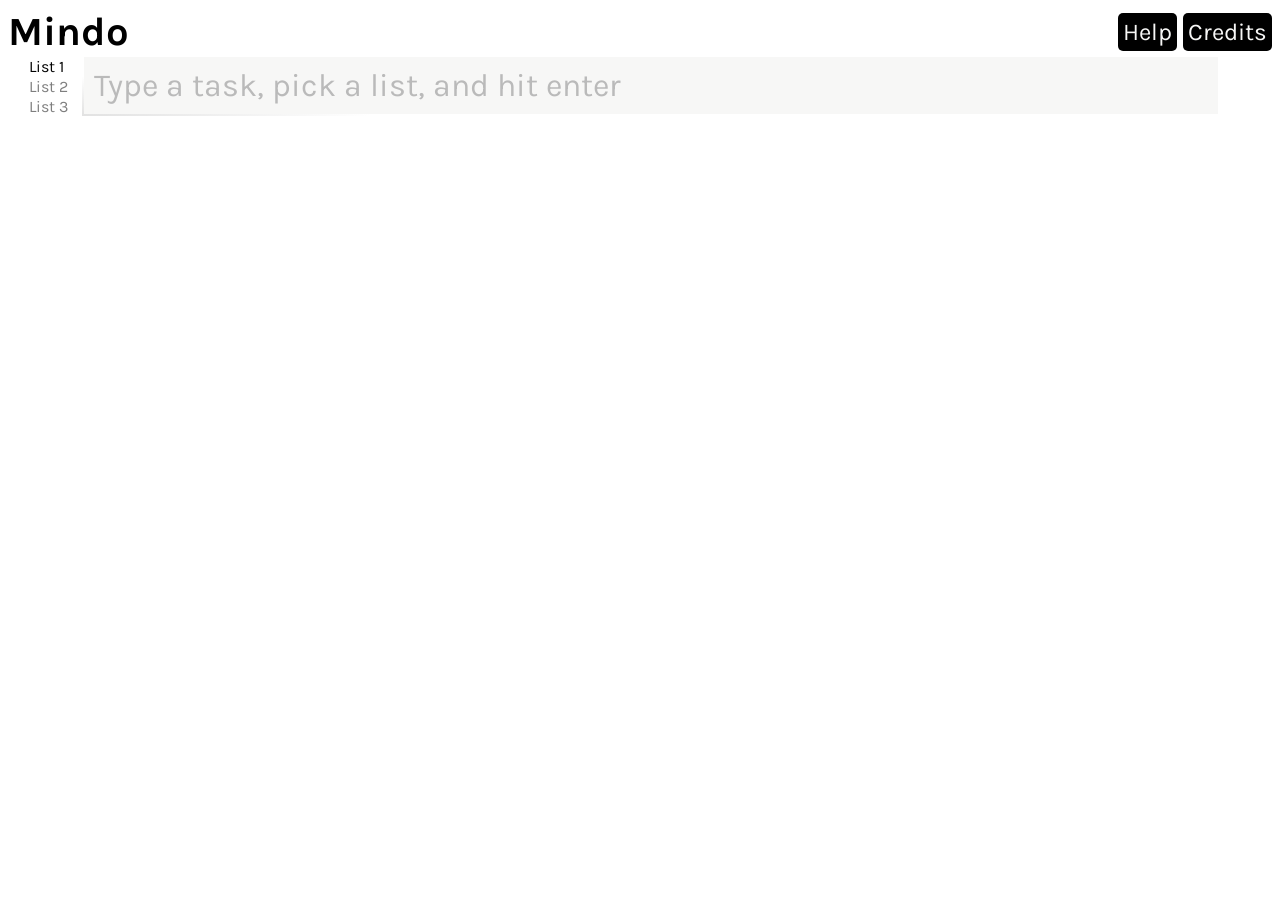
==== main.html @ d0e6fa2a "Input field fix" ====
<!doctype html>
<html lang="en">

<head>
  <meta charset="utf-8">
  <meta name="Mindo" content="Mindo">
  <link rel="stylesheet" href="styles/mindo_styles.css">
  <link href="https://fonts.googleapis.com/css?family=Karla" rel="stylesheet">
  <link rel="icon" href="images/mindologo.png">
  <title>Mindo</title>
</head>

<body>
  <span id="header">
    <h1 id="title">Mindo</h1>
    <div id="helpLinks">
      <a href="mindo_help.html" class="pageHeader">Help</a>
      <a href="mindo_credits.html" class="pageHeader">Credits</a>
    </div>
  </span>
  <div id="inputDiv">
    <div id="listRadio">
      <input id="list1b" type="radio" name="listSelect" value="list1" checked="checked"><label>List 1</label>
      <br>
      <input id="list2b" type="radio" name="listSelect" value="list2"><label>List 2</label>
      <br>
      <input id="list3b" type="radio" name="listSelect" value="list3"><label>List 3</label>
    </div>
    <!-- <input [size]="myInput.value.length" type="text" id="myInput" placeholder="Type a task, pick a list, and hit enter" onclick="newElement()"> -->
    <input [size]="myInput.value.length" type="text" id="myInput" placeholder="Type a task, pick a list, and hit enter">
  </div>
  <div id="listDisplay">
    <ul id="list1">
    </ul>
    <ul id="list2">
    </ul>
    <ul id="list3">
    </ul>
  </div>
  <script src="scripts/mindo_script.js"></script>
  <script src="scripts/mindo_localData.js"></script>
  <script src="scripts/mindo_keys.js"></script>
</body>

</html>
---- styles/mindo_styles.css ----
/* Include the padding and border in an element's total width and height */
* {
    box-sizing: border-box;
}

body {
    font-family: 'Karla', sans-serif;
}


label {
    font-size: 1em;
    opacity: 0.5;
}
  
input[type="radio"]:checked+label{opacity: 1; font-size: 1em}
  
/* Style the close button */
.close {
    position: absolute;
    right: 0;
    top: 0;
    padding: 12px 16px 12px 16px;
}

.close:hover {
    background-color: darkgrey;
    color: #f7f7f6;
}

/* Clear floats after the header */
.header:after {
    content: "";
    display: table;
    clear: both;
}

::placeholder {
    /* Chrome, Firefox, Opera, Safari 10.1+ */
    color: #bababa;
    opacity: 1;
    /* Firefox */
}

.pageHeader {
    text-decoration: none;
    color: #f7f7f6;
    background-color: black;
    padding: 5px;
    border-radius: 5px;
}

.pageHeader:hover {
    background-color: #bababa;
}

#helpLinks {
    font-size: 1.5em;
    margin-top: 10px;
    float: right;
    display: inline;
}

#title {
    font-size: 2.5em;
    margin-right: 15px;
    margin-top: 10px;
    display: inline;
}

/* Style the input */
#myInput {
    width: 90%;
    padding: 10px;
    font-family: 'Karla', sans-serif;
    font-size: 2em;
    background: #f7f7f6;
    color: grey;
    border: 2px solid transparent;
    border-image: -webkit-radial-gradient(bottom left, 9em 40px, #e2e2e2, white);
    border-image-slice: 1;
    display: inline;
    vertical-align: middle;
}

#myInput input {
    width: 90%;
    height: 100%;
}

#listRadio {
    font-family: 'Karla', sans-serif;
    color: black;
    display: inline-block;
    vertical-align: middle;
    margin-right: 10px;

}

#myInput:hover {
    cursor: crosshair;
}

#inputDiv {
    background-color: white;
    color: #f7f7f6;
    margin: 0px;
    padding: 0px;
}



#list1, #list2, #list3 {
    display: inline-block;
    font-family: 'Karla', sans-serif;
}

#list1 li {
    background-color: #494949;
    color: #f7f7f6;
}

#list2 li {
    background-color: #636363;
    color: #f7f7f6;
}

#list3 li {
    background-color: #777777;
    color: #f7f7f6;
}

#list1b, #list2b, #list3b {
  text-align: left;
  visibility: hidden;
}

/* Remove margins and padding from the list */
ul {
    margin: 0;
    padding: 0;
}

/* Style the list items */
ul li {
    cursor: pointer;
    position: relative;
    padding: 12px 8px 12px 40px;
    background: #eee;
    font-size: 16px;
    transition: 0.2s;
    list-style: none;
    word-wrap: normal;
    /* make the list items unselectable */
    -webkit-user-select: none;
    -moz-user-select: none;
    -ms-user-select: none;
    user-select: none;
}

/* Darker background-color on hover */
ul li:hover {
    background: #ddd;
    opacity: 0.9;
}

/* When clicked on, add a background color and strike out text */
ul li.checked {
    background: #888;
    color: #fff;
    text-decoration: line-through;
    opacity: 0.5;
}

/* Add a "checked" mark when clicked on */
ul li.checked::before {
    content: '';
    position: absolute;
    border-color: #fff;
    border-style: solid;
    border-width: 0 2px 2px 0;
    top: 10px;
    left: 16px;
    transform: rotate(45deg);
    height: 15px;
    width: 7px;
}
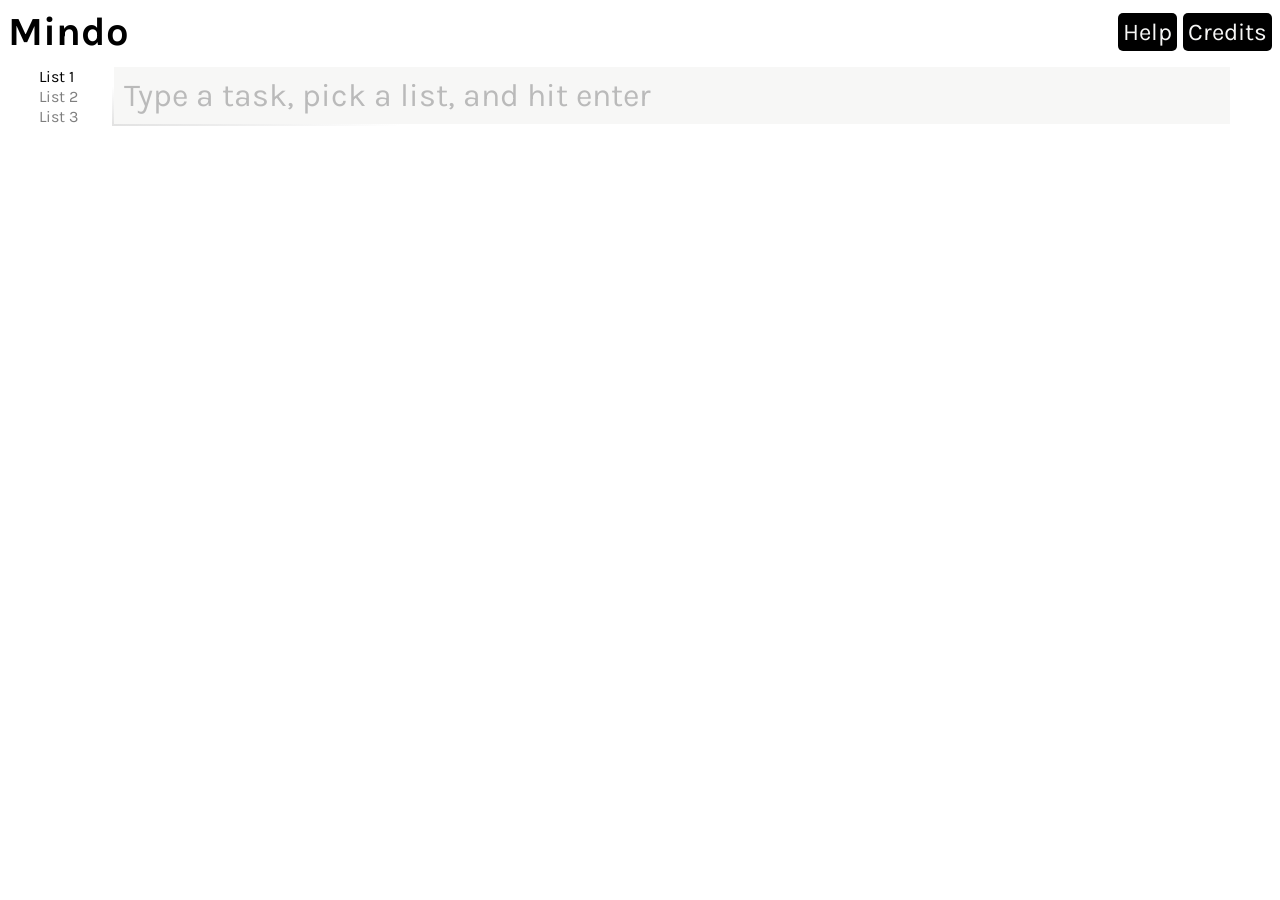
==== commit d17e60c9: "refactoring var names" ====
--- a/main.html
+++ b/main.html
@@ -20,21 +20,21 @@
   </span>
   <div id="inputDiv">
     <div id="listRadio">
-      <input id="list1b" type="radio" name="listSelect" value="list1" checked="checked"><label>List 1</label>
+      <input class="listSelector" type="radio" name="listSelect" value="list1" checked="checked"><label>List 1</label>
       <br>
-      <input id="list2b" type="radio" name="listSelect" value="list2"><label>List 2</label>
+      <input class="listSelector" type="radio" name="listSelect" value="list2"><label>List 2</label>
       <br>
-      <input id="list3b" type="radio" name="listSelect" value="list3"><label>List 3</label>
+      <input class="listSelector" type="radio" name="listSelect" value="list3"><label>List 3</label>
     </div>
     <!-- <input [size]="myInput.value.length" type="text" id="myInput" placeholder="Type a task, pick a list, and hit enter" onclick="newElement()"> -->
     <input [size]="myInput.value.length" type="text" id="myInput" placeholder="Type a task, pick a list, and hit enter">
   </div>
   <div id="listDisplay">
-    <ul id="list1">
+    <ul class="taskList" id="taskList1">
     </ul>
-    <ul id="list2">
+    <ul class="taskList" id="taskList2">
     </ul>
-    <ul id="list3">
+    <ul class="taskList" id="taskList3">
     </ul>
   </div>
   <script src="scripts/mindo_script.js"></script>
--- a/styles/mindo_styles.css
+++ b/styles/mindo_styles.css
@@ -17,10 +17,9 @@
   
 /* Style the close button */
 .close {
-    position: absolute;
-    right: 0;
-    top: 0;
-    padding: 12px 16px 12px 16px;
+    background-color: transparent;
+    float: right;
+    margin: 0px;
 }
 
 .close:hover {
@@ -84,7 +83,7 @@
 }
 
 #myInput input {
-    width: 90%;
+    width: auto;
     height: 100%;
 }
 
@@ -93,45 +92,42 @@
     color: black;
     display: inline-block;
     vertical-align: middle;
-    margin-right: 10px;
+    margin-right: 30px;
 
 }
 
-#myInput:hover {
-    cursor: crosshair;
-}
-
 #inputDiv {
+    width: auto;
     background-color: white;
     color: #f7f7f6;
-    margin: 0px;
+    margin: 10px;
     padding: 0px;
 }
 
-
-
-#list1, #list2, #list3 {
+.taskList{
     display: inline-block;
+    vertical-align: top;
     font-family: 'Karla', sans-serif;
+    width: 33%;
 }
 
-#list1 li {
+#taskList1 li {
     background-color: #494949;
     color: #f7f7f6;
 }
 
-#list2 li {
+#taskList2 li {
     background-color: #636363;
     color: #f7f7f6;
 }
 
-#list3 li {
+#taskList3 li {
     background-color: #777777;
     color: #f7f7f6;
 }
 
-#list1b, #list2b, #list3b {
-  text-align: left;
+.listSelector {
+  text-align: top;
   visibility: hidden;
 }
 
@@ -143,8 +139,6 @@
 
 /* Style the list items */
 ul li {
-    cursor: pointer;
-    position: relative;
     padding: 12px 8px 12px 40px;
     background: #eee;
     font-size: 16px;
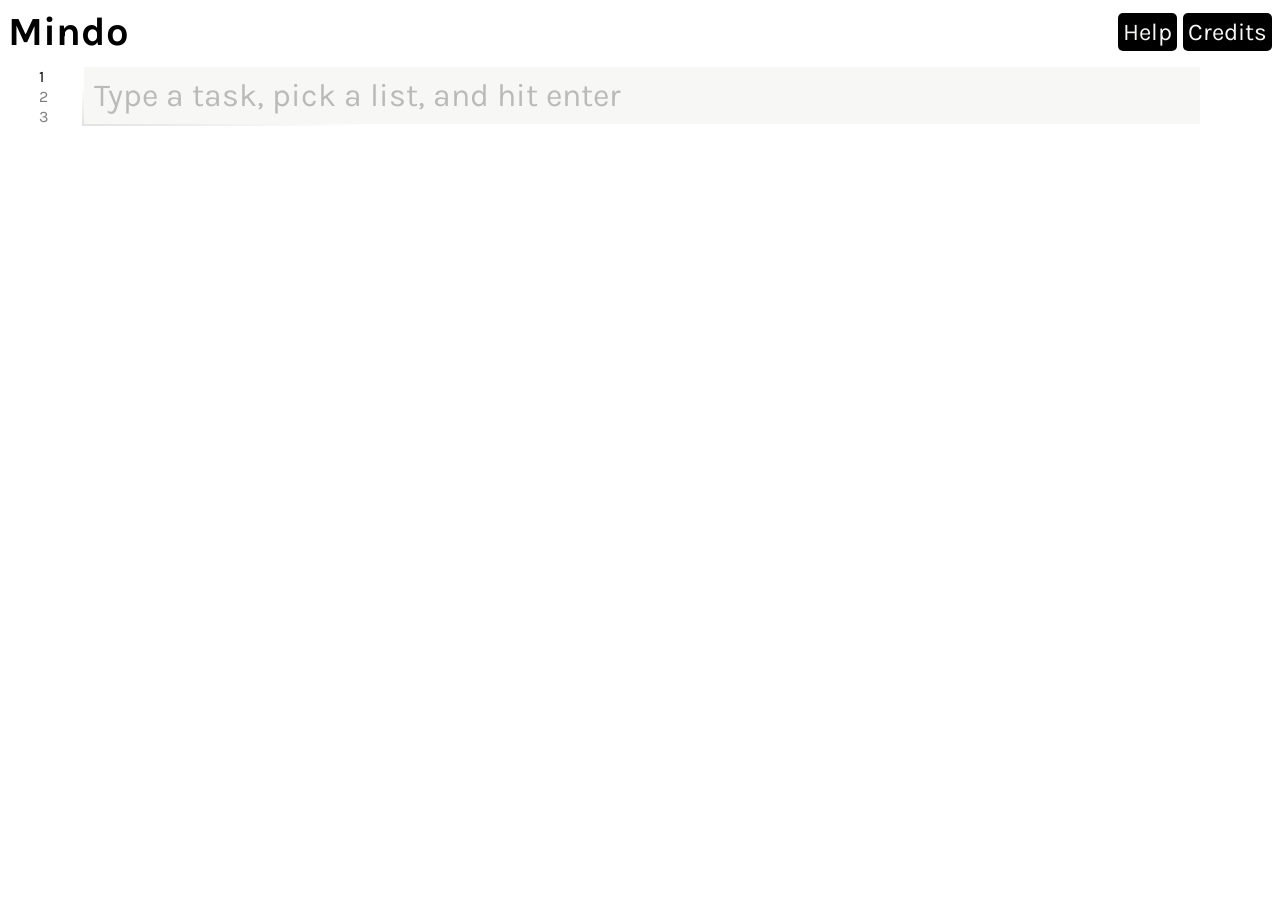
==== commit 10620094: "ugh" ====
--- a/main.html
+++ b/main.html
@@ -20,11 +20,11 @@
   </span>
   <div id="inputDiv">
     <div id="listRadio">
-      <input class="listSelector" type="radio" name="listSelect" value="list1" checked="checked"><label>List 1</label>
+      <input class="listSelector" id="list1b" type="radio" name="listSelect" value="list1" checked="checked"><label>1</label>
       <br>
-      <input class="listSelector" type="radio" name="listSelect" value="list2"><label>List 2</label>
+      <input class="listSelector" id="list2b" type="radio" name="listSelect" value="list2"><label>2</label>
       <br>
-      <input class="listSelector" type="radio" name="listSelect" value="list3"><label>List 3</label>
+      <input class="listSelector" id="list3b" type="radio" name="listSelect" value="list3"><label>3</label>
     </div>
     <!-- <input [size]="myInput.value.length" type="text" id="myInput" placeholder="Type a task, pick a list, and hit enter" onclick="newElement()"> -->
     <input [size]="myInput.value.length" type="text" id="myInput" placeholder="Type a task, pick a list, and hit enter">
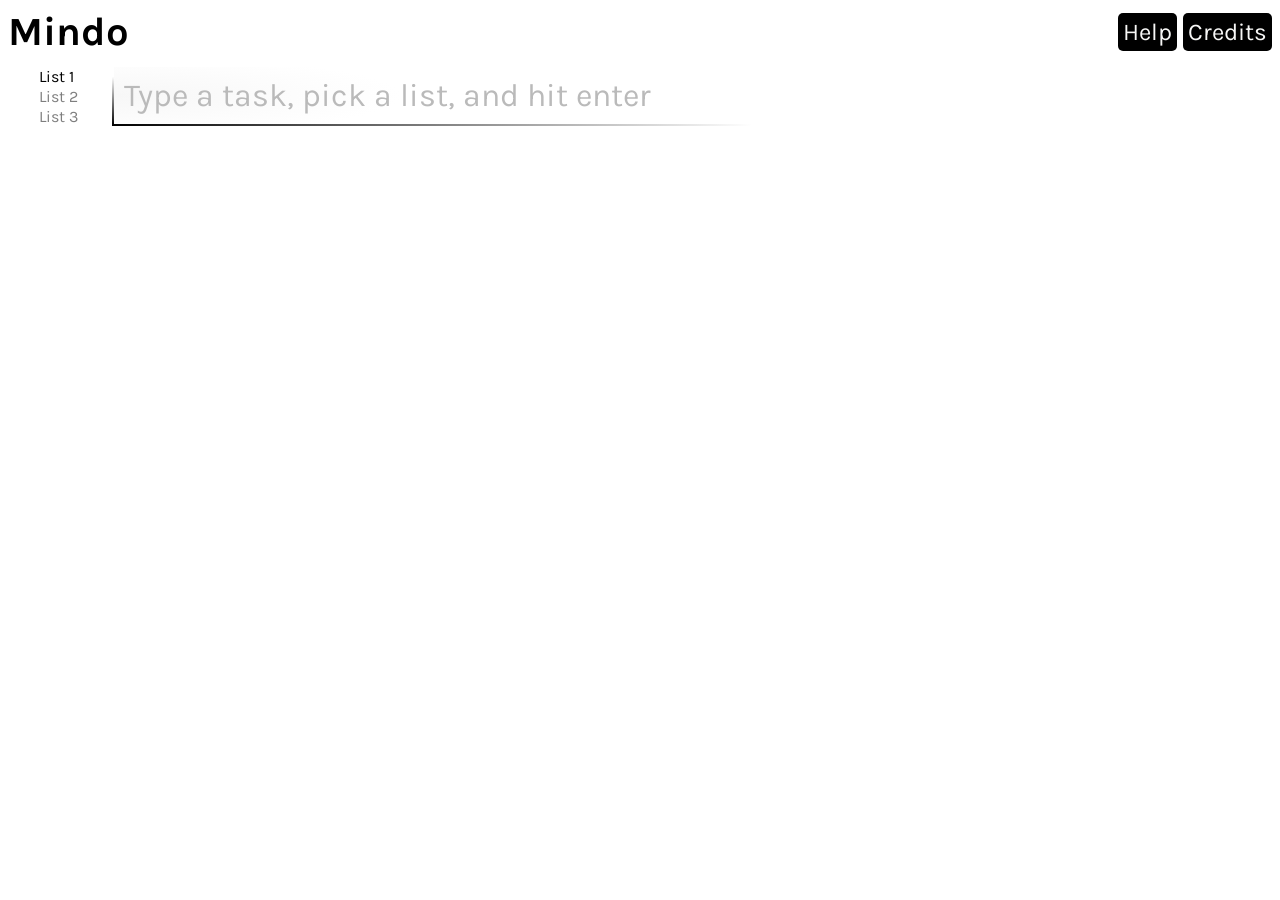
==== commit 44a5322d: "Fixing various elements" ====
--- a/main.html
+++ b/main.html
@@ -20,11 +20,11 @@
   </span>
   <div id="inputDiv">
     <div id="listRadio">
-      <input class="listSelector" id="list1b" type="radio" name="listSelect" value="list1" checked="checked"><label>1</label>
+      <input class="listSelector" id="list1b" type="radio" name="listSelect" value="list1" checked="checked"><label>List 1</label>
       <br>
-      <input class="listSelector" id="list2b" type="radio" name="listSelect" value="list2"><label>2</label>
+      <input class="listSelector" id="list2b" type="radio" name="listSelect" value="list2"><label>List 2</label>
       <br>
-      <input class="listSelector" id="list3b" type="radio" name="listSelect" value="list3"><label>3</label>
+      <input class="listSelector" id="list3b" type="radio" name="listSelect" value="list3"><label>List 3</label>
     </div>
     <!-- <input [size]="myInput.value.length" type="text" id="myInput" placeholder="Type a task, pick a list, and hit enter" onclick="newElement()"> -->
     <input [size]="myInput.value.length" type="text" id="myInput" placeholder="Type a task, pick a list, and hit enter">
--- a/styles/mindo_styles.css
+++ b/styles/mindo_styles.css
@@ -1,4 +1,3 @@
-/* Include the padding and border in an element's total width and height */
 * {
     box-sizing: border-box;
 }
@@ -15,7 +14,6 @@
   
 input[type="radio"]:checked+label{opacity: 1; font-size: 1em}
   
-/* Style the close button */
 .close {
     background-color: transparent;
     float: right;
@@ -27,7 +25,6 @@
     color: #f7f7f6;
 }
 
-/* Clear floats after the header */
 .header:after {
     content: "";
     display: table;
@@ -35,10 +32,8 @@
 }
 
 ::placeholder {
-    /* Chrome, Firefox, Opera, Safari 10.1+ */
     color: #bababa;
     opacity: 1;
-    /* Firefox */
 }
 
 .pageHeader {
@@ -51,6 +46,7 @@
 
 .pageHeader:hover {
     background-color: #bababa;
+    color:black;
 }
 
 #helpLinks {
@@ -67,18 +63,18 @@
     display: inline;
 }
 
-/* Style the input */
 #myInput {
     width: 90%;
     padding: 10px;
     font-family: 'Karla', sans-serif;
     font-size: 2em;
-    background: #f7f7f6;
+    background: -webkit-radial-gradient(left, 9em 40px, #f7f7f7, white);;
     color: grey;
     border: 2px solid transparent;
-    border-image: -webkit-radial-gradient(bottom left, 9em 40px, #e2e2e2, white);
+    border-image: -webkit-radial-gradient(bottom left, 20em 50px, #000000, white);
     border-image-slice: 1;
     display: inline;
+    outline: none;
     vertical-align: middle;
 }
 
@@ -131,13 +127,11 @@
   visibility: hidden;
 }
 
-/* Remove margins and padding from the list */
 ul {
     margin: 0;
     padding: 0;
 }
 
-/* Style the list items */
 ul li {
     padding: 12px 8px 12px 40px;
     background: #eee;
@@ -145,20 +139,17 @@
     transition: 0.2s;
     list-style: none;
     word-wrap: normal;
-    /* make the list items unselectable */
     -webkit-user-select: none;
     -moz-user-select: none;
     -ms-user-select: none;
     user-select: none;
 }
 
-/* Darker background-color on hover */
 ul li:hover {
     background: #ddd;
     opacity: 0.9;
 }
 
-/* When clicked on, add a background color and strike out text */
 ul li.checked {
     background: #888;
     color: #fff;
@@ -166,7 +157,6 @@
     opacity: 0.5;
 }
 
-/* Add a "checked" mark when clicked on */
 ul li.checked::before {
     content: '';
     position: absolute;
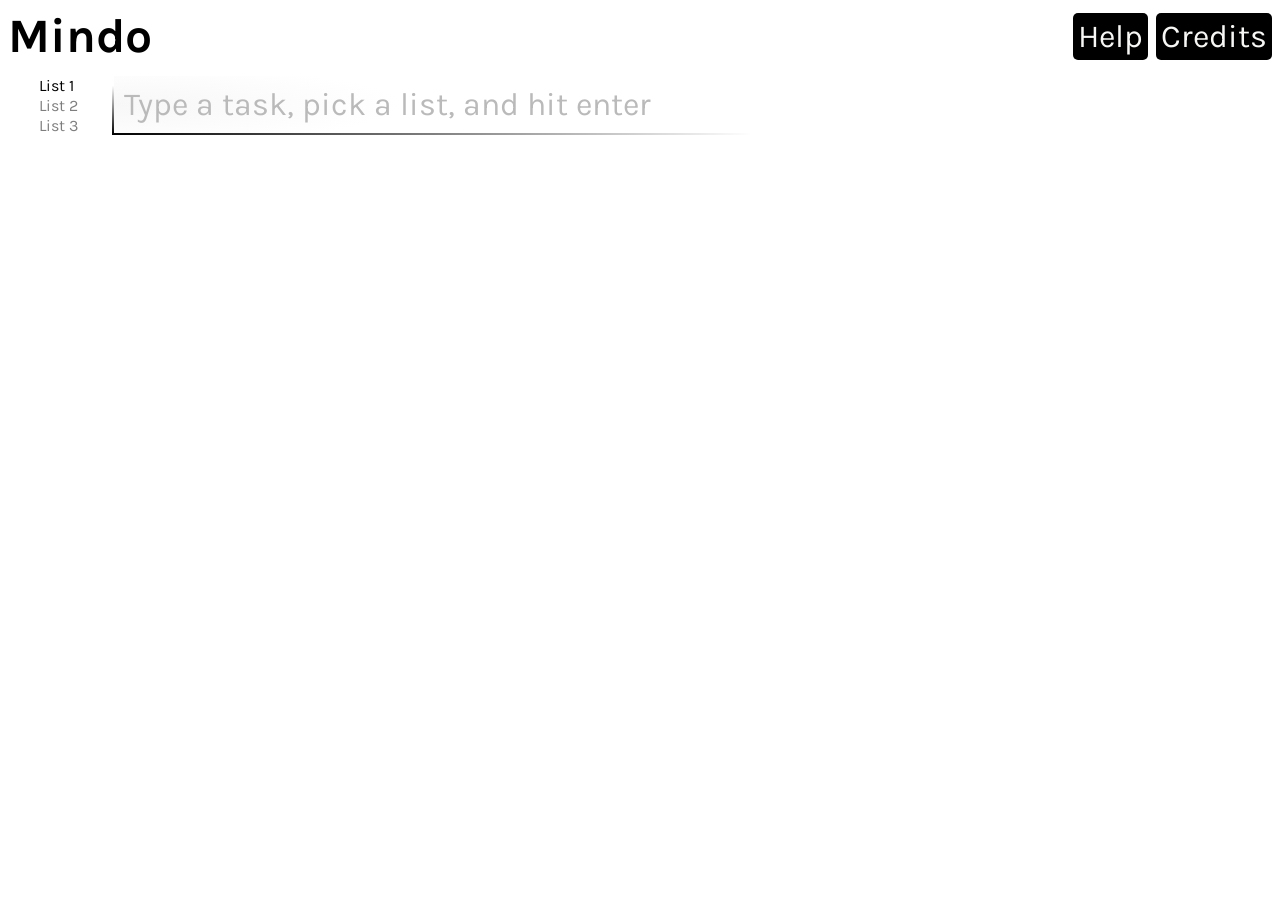
==== commit 93a4cf55: "Cleaning up main page HTML" ====
--- a/main.html
+++ b/main.html
@@ -20,13 +20,13 @@
   </span>
   <div id="inputDiv">
     <div id="listRadio">
-      <input class="listSelector" id="list1b" type="radio" name="listSelect" value="list1" checked="checked"><label>List 1</label>
+      <input class="listSelector" id="list1b" type="radio" name="listSelect" value="list1" checked="checked"><label>List
+        1</label>
       <br>
       <input class="listSelector" id="list2b" type="radio" name="listSelect" value="list2"><label>List 2</label>
       <br>
       <input class="listSelector" id="list3b" type="radio" name="listSelect" value="list3"><label>List 3</label>
     </div>
-    <!-- <input [size]="myInput.value.length" type="text" id="myInput" placeholder="Type a task, pick a list, and hit enter" onclick="newElement()"> -->
     <input [size]="myInput.value.length" type="text" id="myInput" placeholder="Type a task, pick a list, and hit enter">
   </div>
   <div id="listDisplay">
--- a/styles/mindo_styles.css
+++ b/styles/mindo_styles.css
@@ -13,17 +13,6 @@
 }
   
 input[type="radio"]:checked+label{opacity: 1; font-size: 1em}
-  
-.close {
-    background-color: transparent;
-    float: right;
-    margin: 0px;
-}
-
-.close:hover {
-    background-color: darkgrey;
-    color: #f7f7f6;
-}
 
 .header:after {
     content: "";
@@ -50,17 +39,18 @@
 }
 
 #helpLinks {
-    font-size: 1.5em;
+    font-size: 2em;
     margin-top: 10px;
     float: right;
     display: inline;
 }
 
 #title {
-    font-size: 2.5em;
+    font-size: 3em;
     margin-right: 15px;
     margin-top: 10px;
     display: inline;
+    font-weight: bolder;
 }
 
 #myInput {
@@ -127,13 +117,27 @@
   visibility: hidden;
 }
 
+.close {
+    background-color: transparent;
+    float: right;
+    margin: 0px;
+    margin-top: -12px;
+    margin-right: -8px;
+    padding: 12px 16px 12px 16px;
+}
+
+.close:hover {
+    background-color: darkgrey;
+    color: #f7f7f6;
+}
+
 ul {
     margin: 0;
     padding: 0;
 }
 
 ul li {
-    padding: 12px 8px 12px 40px;
+    padding: 12px 8px 12px 15px;
     background: #eee;
     font-size: 16px;
     transition: 0.2s;
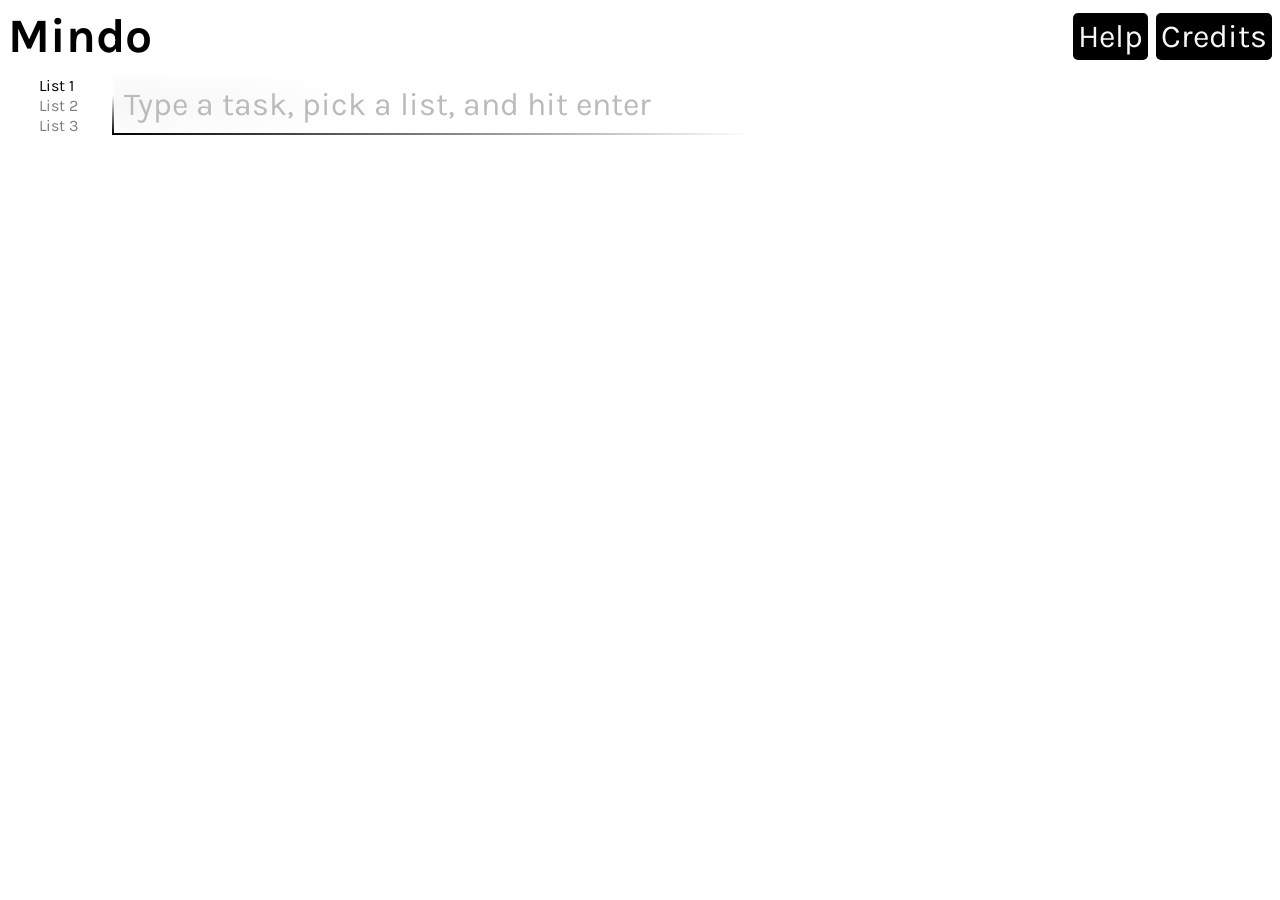
==== commit 638e0dbb: "Handling a little bit of screen size problems" ====
--- a/main.html
+++ b/main.html
@@ -20,8 +20,7 @@
   </span>
   <div id="inputDiv">
     <div id="listRadio">
-      <input class="listSelector" id="list1b" type="radio" name="listSelect" value="list1" checked="checked"><label>List
-        1</label>
+      <input class="listSelector" id="list1b" type="radio" name="listSelect" value="list1" checked="checked"><label>List 1</label>
       <br>
       <input class="listSelector" id="list2b" type="radio" name="listSelect" value="list2"><label>List 2</label>
       <br>
--- a/styles/mindo_styles.css
+++ b/styles/mindo_styles.css
@@ -58,14 +58,31 @@
     padding: 10px;
     font-family: 'Karla', sans-serif;
     font-size: 2em;
-    background: -webkit-radial-gradient(left, 9em 40px, #f7f7f7, white);;
+    background: -webkit-radial-gradient(left, 9em 40px, #f7f7f7, white);
     color: grey;
     border: 2px solid transparent;
-    border-image: -webkit-radial-gradient(bottom left, 20em 50px, #000000, white);
+    border-image: -webkit-radial-gradient(bottom left, 20em 40px, #000000, white);
     border-image-slice: 1;
     display: inline;
     outline: none;
     vertical-align: middle;
+}
+
+@media only screen and (max-width: 990px) {
+    #myInput {
+        width: auto;
+        padding: 10px;
+        font-family: 'Karla', sans-serif;
+        font-size: 2em;
+        background: -webkit-radial-gradient(left, 15em 10px, #f7f7f7, white);
+        color: grey;
+        border: 2px solid transparent;
+        border-image: -webkit-radial-gradient(bottom left, 5em 10px, #000000, white);
+        border-image-slice: 1;
+        display: inline;
+        outline: none;
+        vertical-align: middle;
+    }
 }
 
 #myInput input {
